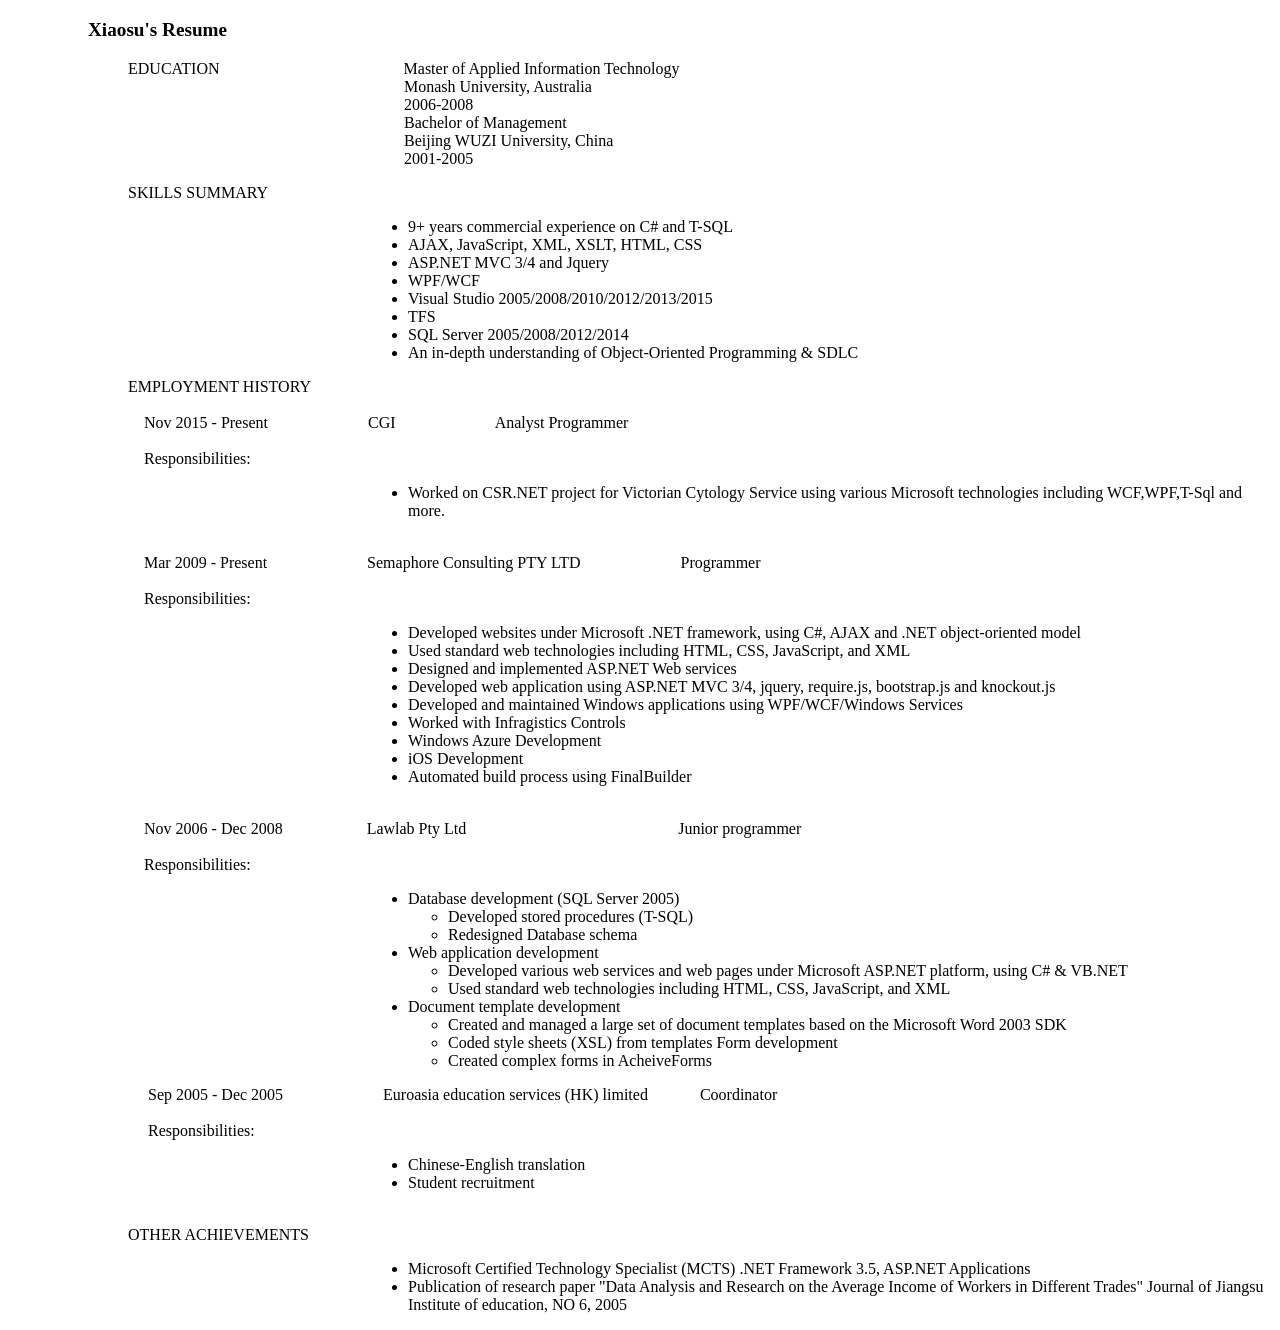
==== index.htm @ 35d32dc2 "Update styles" ====
<!DOCTYPE html PUBLIC "-//W3C//DTD XHTML 1.0 Transitional//EN" "http://www.w3.org/TR/xhtml1/DTD/xhtml1-transitional.dtd">
<html xmlns="http://www.w3.org/1999/xhtml">
<head>
    <title>Xiaosu's Resume</title>
    <style type="text/css">
       .style2
       {
          font-size: larger;
          font-weight: bold;
       }
       .style3
       {
          width: 1359px;
          margin-left: 120px;
       }
       .style4
       {
          margin-left: 120px;
       }
       .style5
       {
          margin-left: 200px;
       }
    </style>
</head>
<body>
   <p class="style2" style="margin-left: 80px">Xiaosu's Resume
   </p>
   <p style="margin-left: 120px">EDUCATION&nbsp;&nbsp;&nbsp;&nbsp;&nbsp;&nbsp;&nbsp;&nbsp;&nbsp;&nbsp;&nbsp;&nbsp;&nbsp;&nbsp;&nbsp;&nbsp;&nbsp;&nbsp;&nbsp;&nbsp;&nbsp;&nbsp;&nbsp;&nbsp;&nbsp;&nbsp;&nbsp;&nbsp;&nbsp;&nbsp;&nbsp;&nbsp;&nbsp;&nbsp;&nbsp;&nbsp;&nbsp;&nbsp;&nbsp;&nbsp;&nbsp;&nbsp;&nbsp;&nbsp;&nbsp; Master of Applied Information Technology 
      <br class="style4" />
&nbsp;&nbsp;&nbsp;&nbsp;&nbsp;&nbsp;&nbsp;&nbsp;&nbsp;&nbsp;&nbsp;&nbsp;&nbsp;&nbsp;&nbsp;&nbsp;&nbsp;&nbsp;&nbsp;&nbsp;&nbsp;&nbsp;&nbsp;&nbsp;&nbsp;&nbsp;&nbsp;&nbsp;&nbsp;&nbsp;&nbsp;&nbsp;&nbsp;&nbsp;&nbsp;&nbsp;&nbsp;&nbsp;&nbsp;&nbsp;&nbsp;&nbsp;&nbsp;&nbsp;&nbsp;&nbsp;&nbsp;&nbsp;&nbsp;&nbsp;&nbsp;&nbsp;&nbsp;&nbsp;&nbsp;&nbsp;&nbsp;&nbsp;&nbsp;&nbsp;&nbsp;&nbsp;&nbsp;&nbsp;&nbsp;&nbsp;&nbsp;&nbsp; Monash University, Australia<br class="style4" />
                                &nbsp;&nbsp;&nbsp;&nbsp;&nbsp;&nbsp;&nbsp;&nbsp;&nbsp;&nbsp;&nbsp;&nbsp;&nbsp;&nbsp;&nbsp;&nbsp;&nbsp;&nbsp;&nbsp;&nbsp;&nbsp;&nbsp;&nbsp;&nbsp;&nbsp;&nbsp;&nbsp;&nbsp;&nbsp;&nbsp;&nbsp;&nbsp;&nbsp;&nbsp;&nbsp;&nbsp;&nbsp;&nbsp;&nbsp;&nbsp;&nbsp;&nbsp;&nbsp;&nbsp;&nbsp;&nbsp;&nbsp;&nbsp;&nbsp;&nbsp;&nbsp;&nbsp;&nbsp;&nbsp;&nbsp;&nbsp;&nbsp;&nbsp;&nbsp;&nbsp;&nbsp;&nbsp;&nbsp;&nbsp;&nbsp;&nbsp;&nbsp;&nbsp; 2006-2008<br class="style3" />

                                &nbsp;&nbsp;&nbsp;&nbsp;&nbsp;&nbsp;&nbsp;&nbsp;&nbsp;&nbsp;&nbsp;&nbsp;&nbsp;&nbsp;&nbsp;&nbsp;&nbsp;&nbsp;&nbsp;&nbsp;&nbsp;&nbsp;&nbsp;&nbsp;&nbsp;&nbsp;&nbsp;&nbsp;&nbsp;&nbsp;&nbsp;&nbsp;&nbsp;&nbsp;&nbsp;&nbsp;&nbsp;&nbsp;&nbsp;&nbsp;&nbsp;&nbsp;&nbsp;&nbsp;&nbsp;&nbsp;&nbsp;&nbsp;&nbsp;&nbsp;&nbsp;&nbsp;&nbsp;&nbsp;&nbsp;&nbsp;&nbsp;&nbsp;&nbsp;&nbsp;&nbsp;&nbsp;&nbsp;&nbsp;&nbsp;&nbsp;&nbsp;&nbsp; Bachelor of Management<br class="style3" />
                                &nbsp;&nbsp;&nbsp;&nbsp;&nbsp;&nbsp;&nbsp;&nbsp;&nbsp;&nbsp;&nbsp;&nbsp;&nbsp;&nbsp;&nbsp;&nbsp;&nbsp;&nbsp;&nbsp;&nbsp;&nbsp;&nbsp;&nbsp;&nbsp;&nbsp;&nbsp;&nbsp;&nbsp;&nbsp;&nbsp;&nbsp;&nbsp;&nbsp;&nbsp;&nbsp;&nbsp;&nbsp;&nbsp;&nbsp;&nbsp;&nbsp;&nbsp;&nbsp;&nbsp;&nbsp;&nbsp;&nbsp;&nbsp;&nbsp;&nbsp;&nbsp;&nbsp;&nbsp;&nbsp;&nbsp;&nbsp;&nbsp;&nbsp;&nbsp;&nbsp;&nbsp;&nbsp;&nbsp;&nbsp;&nbsp;&nbsp;&nbsp;&nbsp; Beijing WUZI University, China<br class="style3" />
                                &nbsp;&nbsp;&nbsp;&nbsp;&nbsp;&nbsp;&nbsp;&nbsp;&nbsp;&nbsp;&nbsp;&nbsp;&nbsp;&nbsp;&nbsp;&nbsp;&nbsp;&nbsp;&nbsp;&nbsp;&nbsp;&nbsp;&nbsp;&nbsp;&nbsp;&nbsp;&nbsp;&nbsp;&nbsp;&nbsp;&nbsp;&nbsp;&nbsp;&nbsp;&nbsp;&nbsp;&nbsp;&nbsp;&nbsp;&nbsp;&nbsp;&nbsp;&nbsp;&nbsp;&nbsp;&nbsp;&nbsp;&nbsp;&nbsp;&nbsp;&nbsp;&nbsp;&nbsp;&nbsp;&nbsp;&nbsp;&nbsp;&nbsp;&nbsp;&nbsp;&nbsp;&nbsp;&nbsp;&nbsp;&nbsp;&nbsp;&nbsp;&nbsp; 2001-2005<br />
   </p>

   <p style="margin-left: 120px">SKILLS SUMMARY</p>
   <ul style="margin-left: 360px">
      <li>
         9+ years commercial experience on C# and T-SQL
         
      </li>
      <li>
         AJAX, JavaScript, XML, XSLT, HTML, CSS
      </li>
      <li>
         ASP.NET MVC 3/4 and Jquery 
      </li>
      <li>
         WPF/WCF 
      </li>
      <li>
         Visual Studio 2005/2008/2010/2012/2013/2015 
      </li>
      <li>
         TFS 
      </li>
      <li>
         SQL Server 2005/2008/2012/2014 
      </li>
      <li>
         An in-depth understanding of Object-Oriented Programming & SDLC
      </li>
   </ul>
   <p style="margin-left: 120px">EMPLOYMENT HISTORY

   <br />
   &nbsp;&nbsp;&nbsp;
   <br />
   &nbsp;&nbsp;&nbsp;
   Nov 2015 - Present&nbsp;&nbsp;&nbsp;&nbsp;&nbsp;&nbsp;&nbsp;&nbsp;&nbsp;&nbsp;&nbsp;&nbsp;&nbsp;&nbsp;&nbsp;&nbsp;&nbsp;&nbsp;&nbsp;&nbsp;&nbsp;&nbsp;&nbsp;&nbsp; CGI&nbsp;&nbsp;&nbsp;&nbsp;&nbsp;&nbsp;&nbsp;&nbsp;&nbsp;&nbsp;&nbsp;&nbsp;&nbsp;&nbsp;&nbsp;&nbsp;&nbsp;&nbsp;&nbsp;&nbsp;&nbsp;&nbsp;&nbsp;&nbsp; Analyst Programmer
   <br />
   <br />
   &nbsp;&nbsp;&nbsp;
   Responsibilities: 
   </p>
   <ul style="margin-left: 360px">
      <li>Worked on CSR.NET project for Victorian Cytology Service using various Microsoft technologies including WCF,WPF,T-Sql and more.
      </li>
   </ul>
   <p style="margin-left: 120px">
   <br />
   &nbsp;&nbsp;&nbsp;
   Mar 2009 - Present&nbsp;&nbsp;&nbsp;&nbsp;&nbsp;&nbsp;&nbsp;&nbsp;&nbsp;&nbsp;&nbsp;&nbsp;&nbsp;&nbsp;&nbsp;&nbsp;&nbsp;&nbsp;&nbsp;&nbsp;&nbsp;&nbsp;&nbsp;&nbsp; Semaphore Consulting PTY LTD&nbsp;&nbsp;&nbsp;&nbsp;&nbsp;&nbsp;&nbsp;&nbsp;&nbsp;&nbsp;&nbsp;&nbsp;&nbsp;&nbsp;&nbsp;&nbsp;&nbsp;&nbsp;&nbsp;&nbsp;&nbsp;&nbsp;&nbsp;&nbsp; Programmer
   <br />


   <br />
   &nbsp;&nbsp;&nbsp;
   Responsibilities: 
  

   </p>
  

   <ul style="margin-left: 360px">
      <li>Developed websites under Microsoft .NET framework, using C#, AJAX and .NET object-oriented model
      </li>
      <li>Used standard web technologies including HTML, CSS, JavaScript, and XML </li>
      <li>Designed and implemented ASP.NET Web services
   </li>
      <li>Developed web application using ASP.NET MVC 3/4, jquery, require.js, bootstrap.js and knockout.js
      </li>
      <li>Developed and maintained Windows applications using WPF/WCF/Windows Services
      </li>
      <li>Worked with Infragistics Controls
  </li>
      <li>Windows Azure Development
  </li>
      <li>iOS Development
  </li>
      <li>Automated build process using FinalBuilder

  </li>
   </ul>
   <p style="margin-left: 120px">
   <br />
   &nbsp;&nbsp;&nbsp;
   Nov 2006 - Dec 2008&nbsp;&nbsp;&nbsp;&nbsp;&nbsp;&nbsp;&nbsp;&nbsp;&nbsp;&nbsp;&nbsp;&nbsp;&nbsp;&nbsp;&nbsp;&nbsp;&nbsp;&nbsp;&nbsp;&nbsp; Lawlab Pty Ltd&nbsp;&nbsp;&nbsp;&nbsp;&nbsp;&nbsp;&nbsp;&nbsp;&nbsp;&nbsp;&nbsp;&nbsp;&nbsp;&nbsp;&nbsp;&nbsp;&nbsp;&nbsp;&nbsp;&nbsp;&nbsp;&nbsp;&nbsp;&nbsp;&nbsp;&nbsp;&nbsp;&nbsp;&nbsp;&nbsp;&nbsp;&nbsp;&nbsp;&nbsp;&nbsp;&nbsp;&nbsp;&nbsp;&nbsp;&nbsp;&nbsp;&nbsp;&nbsp;&nbsp;&nbsp;&nbsp;&nbsp;&nbsp;&nbsp;&nbsp;&nbsp;&nbsp; Junior programmer
   <br />

   <br />
   &nbsp;&nbsp;&nbsp;
   Responsibilities: 

   </p>

   <ul style="margin-left: 360px">
      <li>Database development (SQL Server 2005)</li>
         <ul>
            <li>Developed stored procedures (T-SQL)
      </li>
            <li>Redesigned Database schema
  </li>
         </ul>
      <li>Web application development</li>
         <ul>
            <li>Developed various web services and web pages under Microsoft ASP.NET platform, using C# & VB.NET
            </li>
            <li>Used standard web technologies including HTML, CSS, JavaScript, and XML </li>
         </ul>
      <li>Document template development</li>
         <ul>
            <li>Created and managed a large set of document templates based on the Microsoft Word 2003 SDK
            </li>
            <li>Coded style sheets (XSL) from templates
  Form development
      </li>
            <li>Created complex forms in AcheiveForms

  </li>
         </ul>
   </ul>
   <p style="margin-left: 120px">&nbsp;&nbsp;&nbsp;&nbsp; Sep 2005 - Dec 2005&nbsp;&nbsp;&nbsp;&nbsp;&nbsp;&nbsp;&nbsp;&nbsp;&nbsp;&nbsp;&nbsp;&nbsp;&nbsp;&nbsp;&nbsp;&nbsp;&nbsp;&nbsp;&nbsp;&nbsp;&nbsp;&nbsp;&nbsp;&nbsp; Euroasia 
   education services (HK) limited&nbsp;&nbsp;&nbsp;&nbsp;&nbsp;&nbsp;&nbsp;&nbsp;&nbsp;&nbsp;&nbsp;&nbsp; Coordinator
   <br />

   <br />
   &nbsp;&nbsp;&nbsp;&nbsp; Responsibilities:<br />
   </p>
   <ul style="margin-left: 160px">
      <li class="style5">Chinese-English translation
  </li>
      <li class="style5">Student recruitment
  
</li>
   </ul>
   <p style="margin-left: 120px">
   <br />
   OTHER ACHIEVEMENTS
   </p>
   <ul style="margin-left: 360px">
      <li>Microsoft Certified Technology Specialist (MCTS) .NET Framework 3.5, ASP.NET Applications
      </li>
      <li>Publication of research paper "Data Analysis and Research on the Average Income of Workers in Different Trades" Journal of Jiangsu Institute of education, NO 6, 2005
      </li>
   </ul>

</body>
</html>
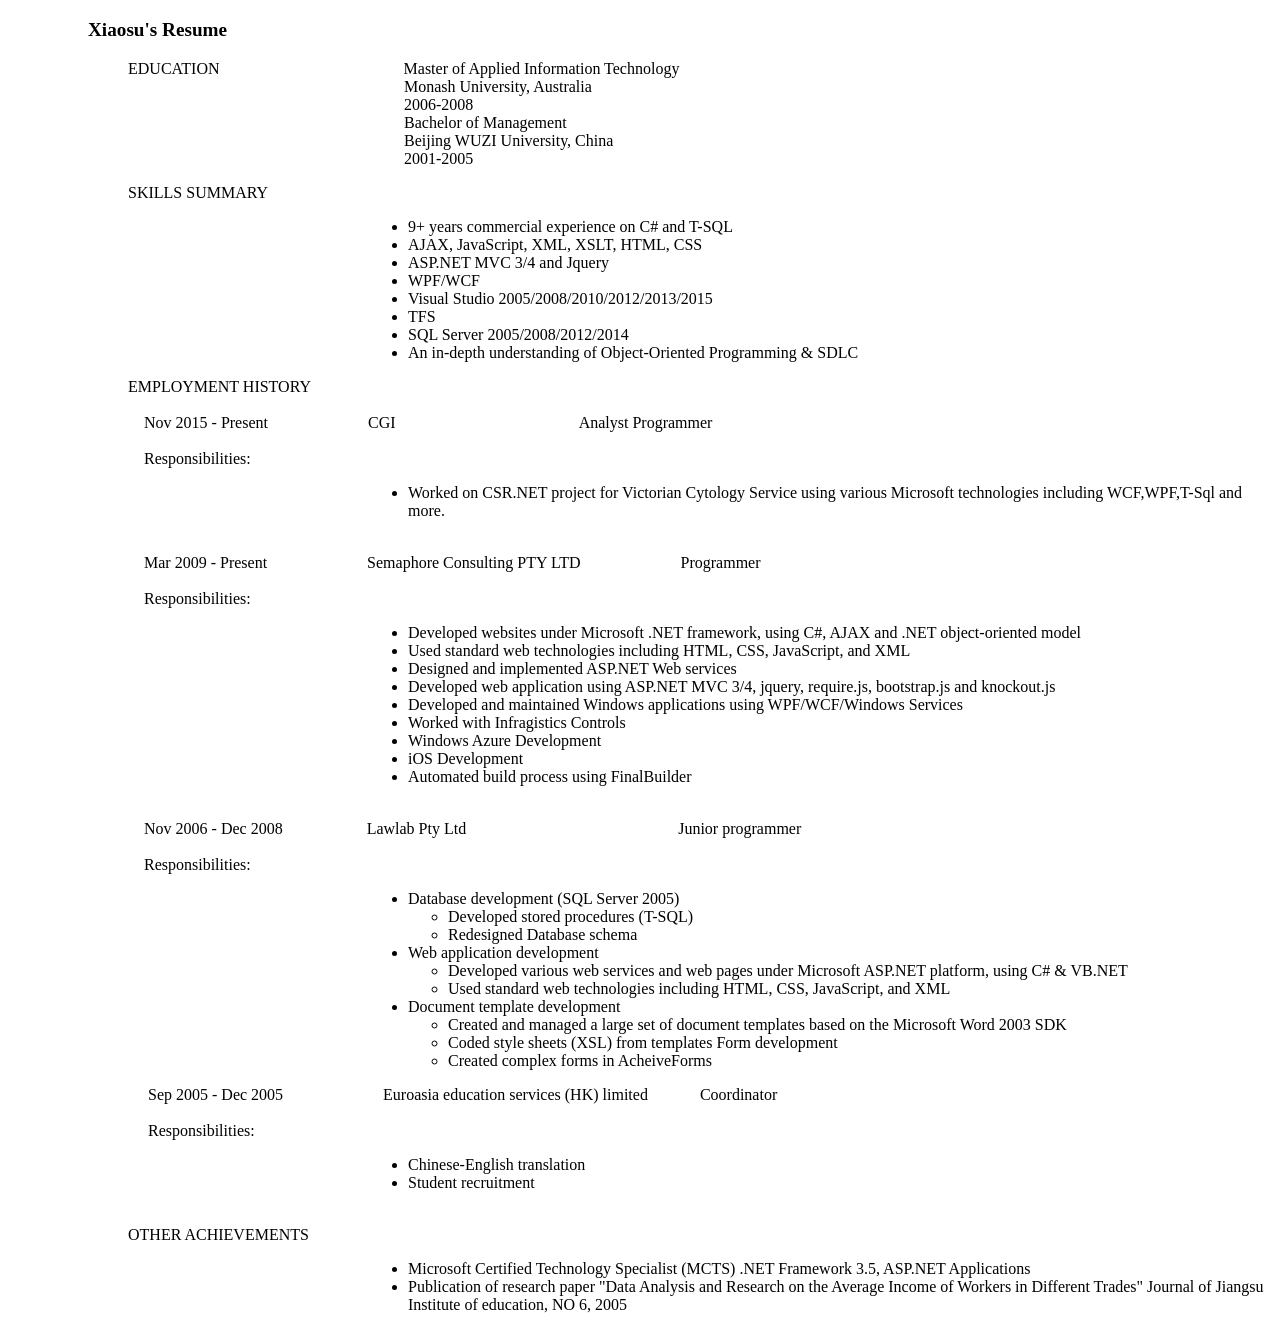
==== commit 706ecb6f: "Update Styles" ====
--- a/index.htm
+++ b/index.htm
@@ -70,7 +70,7 @@
    &nbsp;&nbsp;&nbsp;
    <br />
    &nbsp;&nbsp;&nbsp;
-   Nov 2015 - Present&nbsp;&nbsp;&nbsp;&nbsp;&nbsp;&nbsp;&nbsp;&nbsp;&nbsp;&nbsp;&nbsp;&nbsp;&nbsp;&nbsp;&nbsp;&nbsp;&nbsp;&nbsp;&nbsp;&nbsp;&nbsp;&nbsp;&nbsp;&nbsp; CGI&nbsp;&nbsp;&nbsp;&nbsp;&nbsp;&nbsp;&nbsp;&nbsp;&nbsp;&nbsp;&nbsp;&nbsp;&nbsp;&nbsp;&nbsp;&nbsp;&nbsp;&nbsp;&nbsp;&nbsp;&nbsp;&nbsp;&nbsp;&nbsp; Analyst Programmer
+   Nov 2015 - Present&nbsp;&nbsp;&nbsp;&nbsp;&nbsp;&nbsp;&nbsp;&nbsp;&nbsp;&nbsp;&nbsp;&nbsp;&nbsp;&nbsp;&nbsp;&nbsp;&nbsp;&nbsp;&nbsp;&nbsp;&nbsp;&nbsp;&nbsp;&nbsp; CGI&nbsp;&nbsp;&nbsp;&nbsp;&nbsp;&nbsp;&nbsp;&nbsp;&nbsp;&nbsp;&nbsp;&nbsp;&nbsp;&nbsp;&nbsp;&nbsp;&nbsp;&nbsp;&nbsp;&nbsp;&nbsp;&nbsp;&nbsp;&nbsp;&nbsp;&nbsp;&nbsp;&nbsp;&nbsp;&nbsp;&nbsp;&nbsp;&nbsp;&nbsp;&nbsp;&nbsp;&nbsp;&nbsp;&nbsp;&nbsp;&nbsp;&nbsp;&nbsp;&nbsp;&nbsp; Analyst Programmer
    <br />
    <br />
    &nbsp;&nbsp;&nbsp;
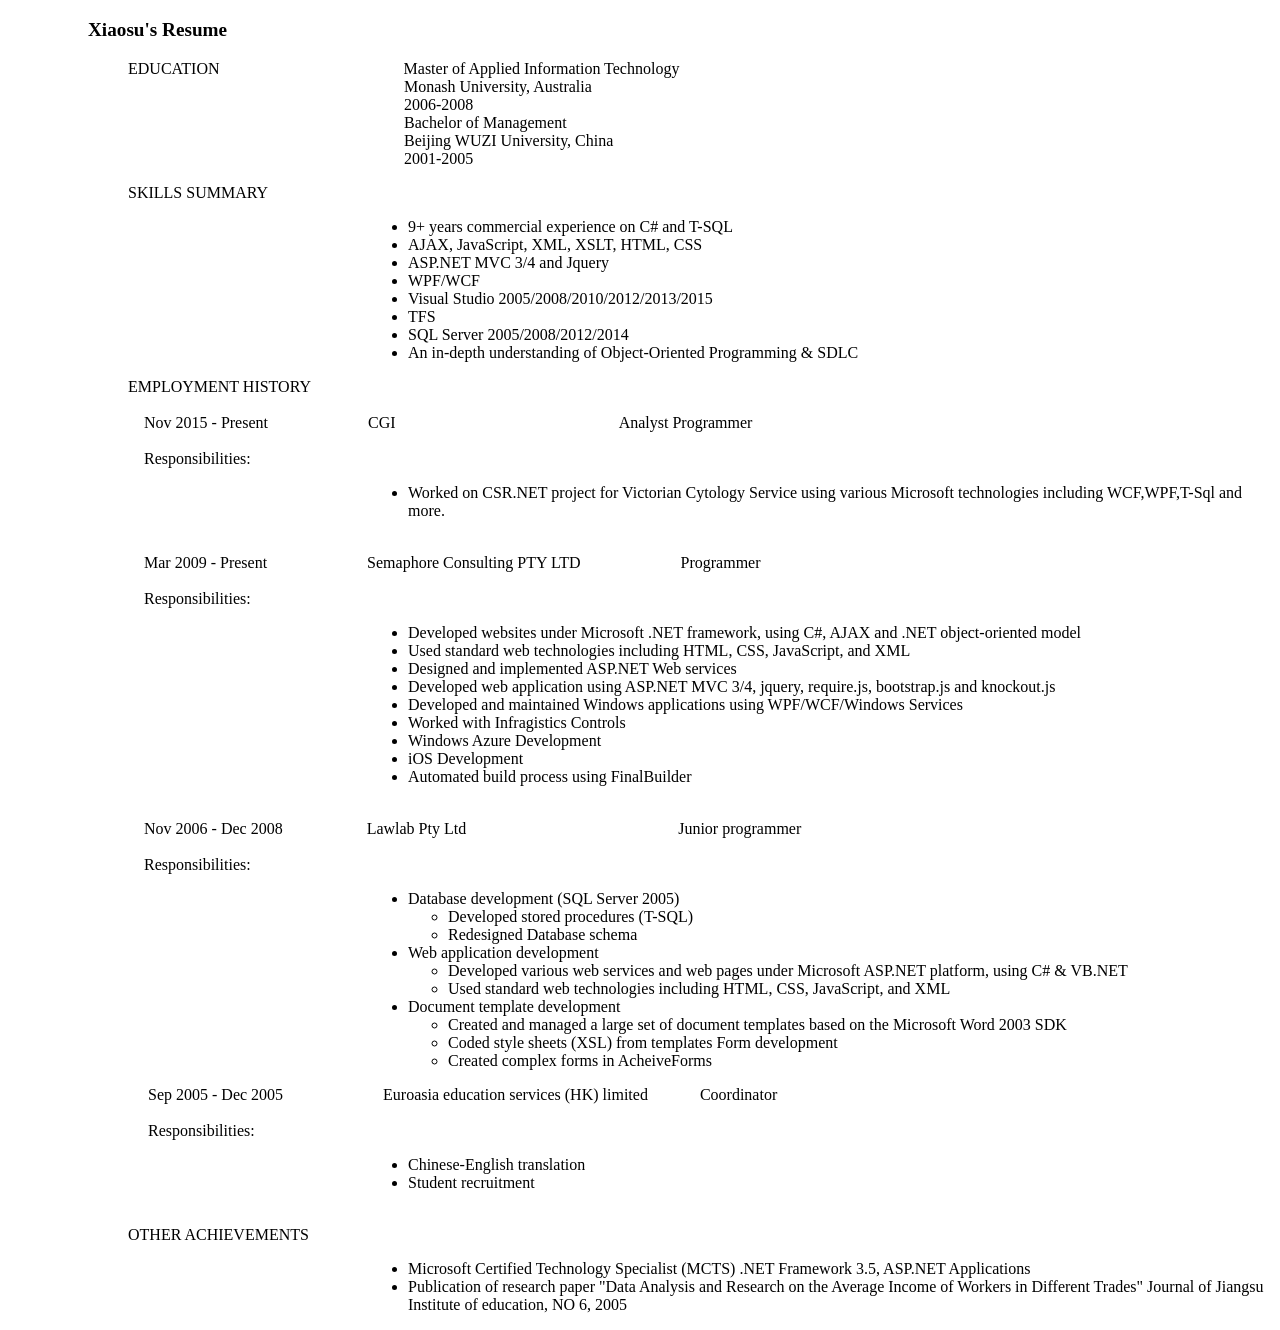
==== commit c1dac982: "Update styles" ====
--- a/index.htm
+++ b/index.htm
@@ -70,7 +70,7 @@
    &nbsp;&nbsp;&nbsp;
    <br />
    &nbsp;&nbsp;&nbsp;
-   Nov 2015 - Present&nbsp;&nbsp;&nbsp;&nbsp;&nbsp;&nbsp;&nbsp;&nbsp;&nbsp;&nbsp;&nbsp;&nbsp;&nbsp;&nbsp;&nbsp;&nbsp;&nbsp;&nbsp;&nbsp;&nbsp;&nbsp;&nbsp;&nbsp;&nbsp; CGI&nbsp;&nbsp;&nbsp;&nbsp;&nbsp;&nbsp;&nbsp;&nbsp;&nbsp;&nbsp;&nbsp;&nbsp;&nbsp;&nbsp;&nbsp;&nbsp;&nbsp;&nbsp;&nbsp;&nbsp;&nbsp;&nbsp;&nbsp;&nbsp;&nbsp;&nbsp;&nbsp;&nbsp;&nbsp;&nbsp;&nbsp;&nbsp;&nbsp;&nbsp;&nbsp;&nbsp;&nbsp;&nbsp;&nbsp;&nbsp;&nbsp;&nbsp;&nbsp;&nbsp;&nbsp; Analyst Programmer
+   Nov 2015 - Present&nbsp;&nbsp;&nbsp;&nbsp;&nbsp;&nbsp;&nbsp;&nbsp;&nbsp;&nbsp;&nbsp;&nbsp;&nbsp;&nbsp;&nbsp;&nbsp;&nbsp;&nbsp;&nbsp;&nbsp;&nbsp;&nbsp;&nbsp;&nbsp; CGI&nbsp;&nbsp;&nbsp;&nbsp;&nbsp;&nbsp;&nbsp;&nbsp;&nbsp;&nbsp;&nbsp;&nbsp;&nbsp;&nbsp;&nbsp;&nbsp;&nbsp;&nbsp;&nbsp;&nbsp;&nbsp;&nbsp;&nbsp;&nbsp;&nbsp;&nbsp;&nbsp;&nbsp;&nbsp;&nbsp;&nbsp;&nbsp;&nbsp;&nbsp;&nbsp;&nbsp;&nbsp;&nbsp;&nbsp;&nbsp;&nbsp;&nbsp;&nbsp;&nbsp;&nbsp;&nbsp;&nbsp;&nbsp;&nbsp;&nbsp;&nbsp;&nbsp;&nbsp;&nbsp;&nbsp; Analyst Programmer
    <br />
    <br />
    &nbsp;&nbsp;&nbsp;
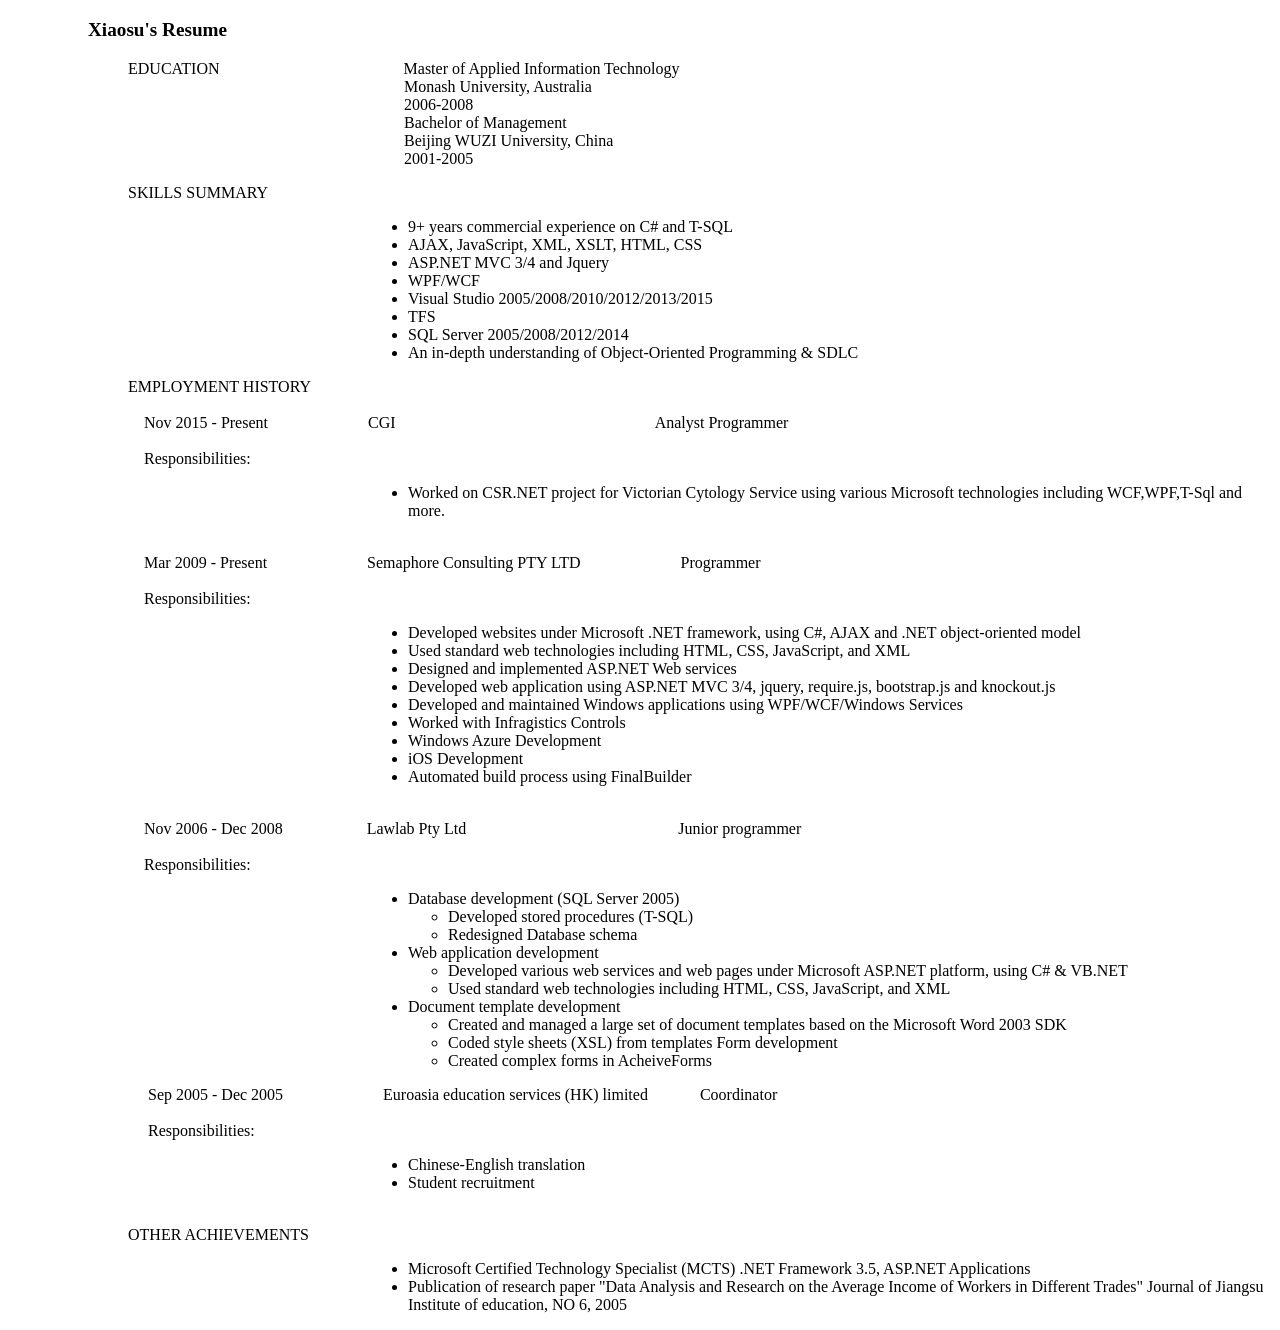
==== commit 450f4b4e: "Update styles" ====
--- a/index.htm
+++ b/index.htm
@@ -70,7 +70,7 @@
    &nbsp;&nbsp;&nbsp;
    <br />
    &nbsp;&nbsp;&nbsp;
-   Nov 2015 - Present&nbsp;&nbsp;&nbsp;&nbsp;&nbsp;&nbsp;&nbsp;&nbsp;&nbsp;&nbsp;&nbsp;&nbsp;&nbsp;&nbsp;&nbsp;&nbsp;&nbsp;&nbsp;&nbsp;&nbsp;&nbsp;&nbsp;&nbsp;&nbsp; CGI&nbsp;&nbsp;&nbsp;&nbsp;&nbsp;&nbsp;&nbsp;&nbsp;&nbsp;&nbsp;&nbsp;&nbsp;&nbsp;&nbsp;&nbsp;&nbsp;&nbsp;&nbsp;&nbsp;&nbsp;&nbsp;&nbsp;&nbsp;&nbsp;&nbsp;&nbsp;&nbsp;&nbsp;&nbsp;&nbsp;&nbsp;&nbsp;&nbsp;&nbsp;&nbsp;&nbsp;&nbsp;&nbsp;&nbsp;&nbsp;&nbsp;&nbsp;&nbsp;&nbsp;&nbsp;&nbsp;&nbsp;&nbsp;&nbsp;&nbsp;&nbsp;&nbsp;&nbsp;&nbsp;&nbsp; Analyst Programmer
+   Nov 2015 - Present&nbsp;&nbsp;&nbsp;&nbsp;&nbsp;&nbsp;&nbsp;&nbsp;&nbsp;&nbsp;&nbsp;&nbsp;&nbsp;&nbsp;&nbsp;&nbsp;&nbsp;&nbsp;&nbsp;&nbsp;&nbsp;&nbsp;&nbsp;&nbsp; CGI&nbsp;&nbsp;&nbsp;&nbsp;&nbsp;&nbsp;&nbsp;&nbsp;&nbsp;&nbsp;&nbsp;&nbsp;&nbsp;&nbsp;&nbsp;&nbsp;&nbsp;&nbsp;&nbsp;&nbsp;&nbsp;&nbsp;&nbsp;&nbsp;&nbsp;&nbsp;&nbsp;&nbsp;&nbsp;&nbsp;&nbsp;&nbsp;&nbsp;&nbsp;&nbsp;&nbsp;&nbsp;&nbsp;&nbsp;&nbsp;&nbsp;&nbsp;&nbsp;&nbsp;&nbsp;&nbsp;&nbsp;&nbsp;&nbsp;&nbsp;&nbsp;&nbsp;&nbsp;&nbsp;&nbsp;&nbsp;&nbsp;&nbsp;&nbsp;&nbsp;&nbsp;&nbsp;&nbsp;&nbsp; Analyst Programmer
    <br />
    <br />
    &nbsp;&nbsp;&nbsp;
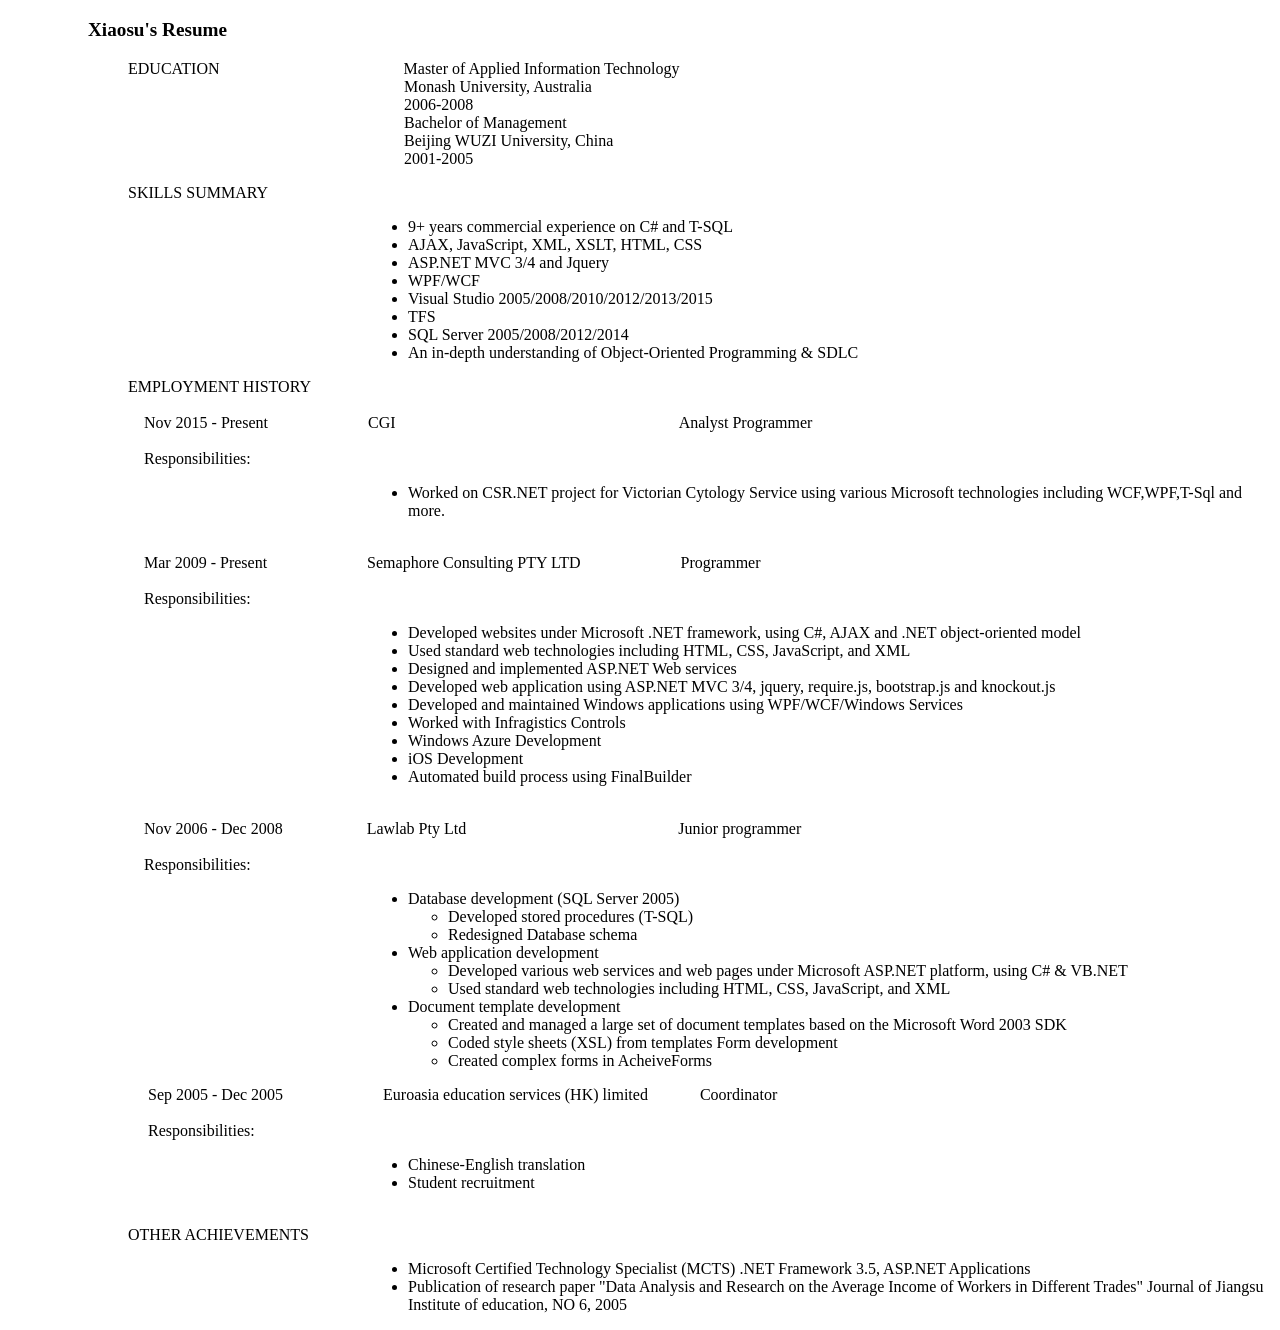
==== commit a1c8849d: "Update styles" ====
--- a/index.htm
+++ b/index.htm
@@ -70,7 +70,7 @@
    &nbsp;&nbsp;&nbsp;
    <br />
    &nbsp;&nbsp;&nbsp;
-   Nov 2015 - Present&nbsp;&nbsp;&nbsp;&nbsp;&nbsp;&nbsp;&nbsp;&nbsp;&nbsp;&nbsp;&nbsp;&nbsp;&nbsp;&nbsp;&nbsp;&nbsp;&nbsp;&nbsp;&nbsp;&nbsp;&nbsp;&nbsp;&nbsp;&nbsp; CGI&nbsp;&nbsp;&nbsp;&nbsp;&nbsp;&nbsp;&nbsp;&nbsp;&nbsp;&nbsp;&nbsp;&nbsp;&nbsp;&nbsp;&nbsp;&nbsp;&nbsp;&nbsp;&nbsp;&nbsp;&nbsp;&nbsp;&nbsp;&nbsp;&nbsp;&nbsp;&nbsp;&nbsp;&nbsp;&nbsp;&nbsp;&nbsp;&nbsp;&nbsp;&nbsp;&nbsp;&nbsp;&nbsp;&nbsp;&nbsp;&nbsp;&nbsp;&nbsp;&nbsp;&nbsp;&nbsp;&nbsp;&nbsp;&nbsp;&nbsp;&nbsp;&nbsp;&nbsp;&nbsp;&nbsp;&nbsp;&nbsp;&nbsp;&nbsp;&nbsp;&nbsp;&nbsp;&nbsp;&nbsp; Analyst Programmer
+   Nov 2015 - Present&nbsp;&nbsp;&nbsp;&nbsp;&nbsp;&nbsp;&nbsp;&nbsp;&nbsp;&nbsp;&nbsp;&nbsp;&nbsp;&nbsp;&nbsp;&nbsp;&nbsp;&nbsp;&nbsp;&nbsp;&nbsp;&nbsp;&nbsp;&nbsp; CGI&nbsp;&nbsp;&nbsp;&nbsp;&nbsp;&nbsp;&nbsp;&nbsp;&nbsp;&nbsp;&nbsp;&nbsp;&nbsp;&nbsp;&nbsp;&nbsp;&nbsp;&nbsp;&nbsp;&nbsp;&nbsp;&nbsp;&nbsp;&nbsp;&nbsp;&nbsp;&nbsp;&nbsp;&nbsp;&nbsp;&nbsp;&nbsp;&nbsp;&nbsp;&nbsp;&nbsp;&nbsp;&nbsp;&nbsp;&nbsp;&nbsp;&nbsp;&nbsp;&nbsp;&nbsp;&nbsp;&nbsp;&nbsp;&nbsp;&nbsp;&nbsp;&nbsp;&nbsp;&nbsp;&nbsp;&nbsp;&nbsp;&nbsp;&nbsp;&nbsp;&nbsp;&nbsp;&nbsp;&nbsp;&nbsp;&nbsp;&nbsp;&nbsp;&nbsp;&nbsp; Analyst Programmer
    <br />
    <br />
    &nbsp;&nbsp;&nbsp;
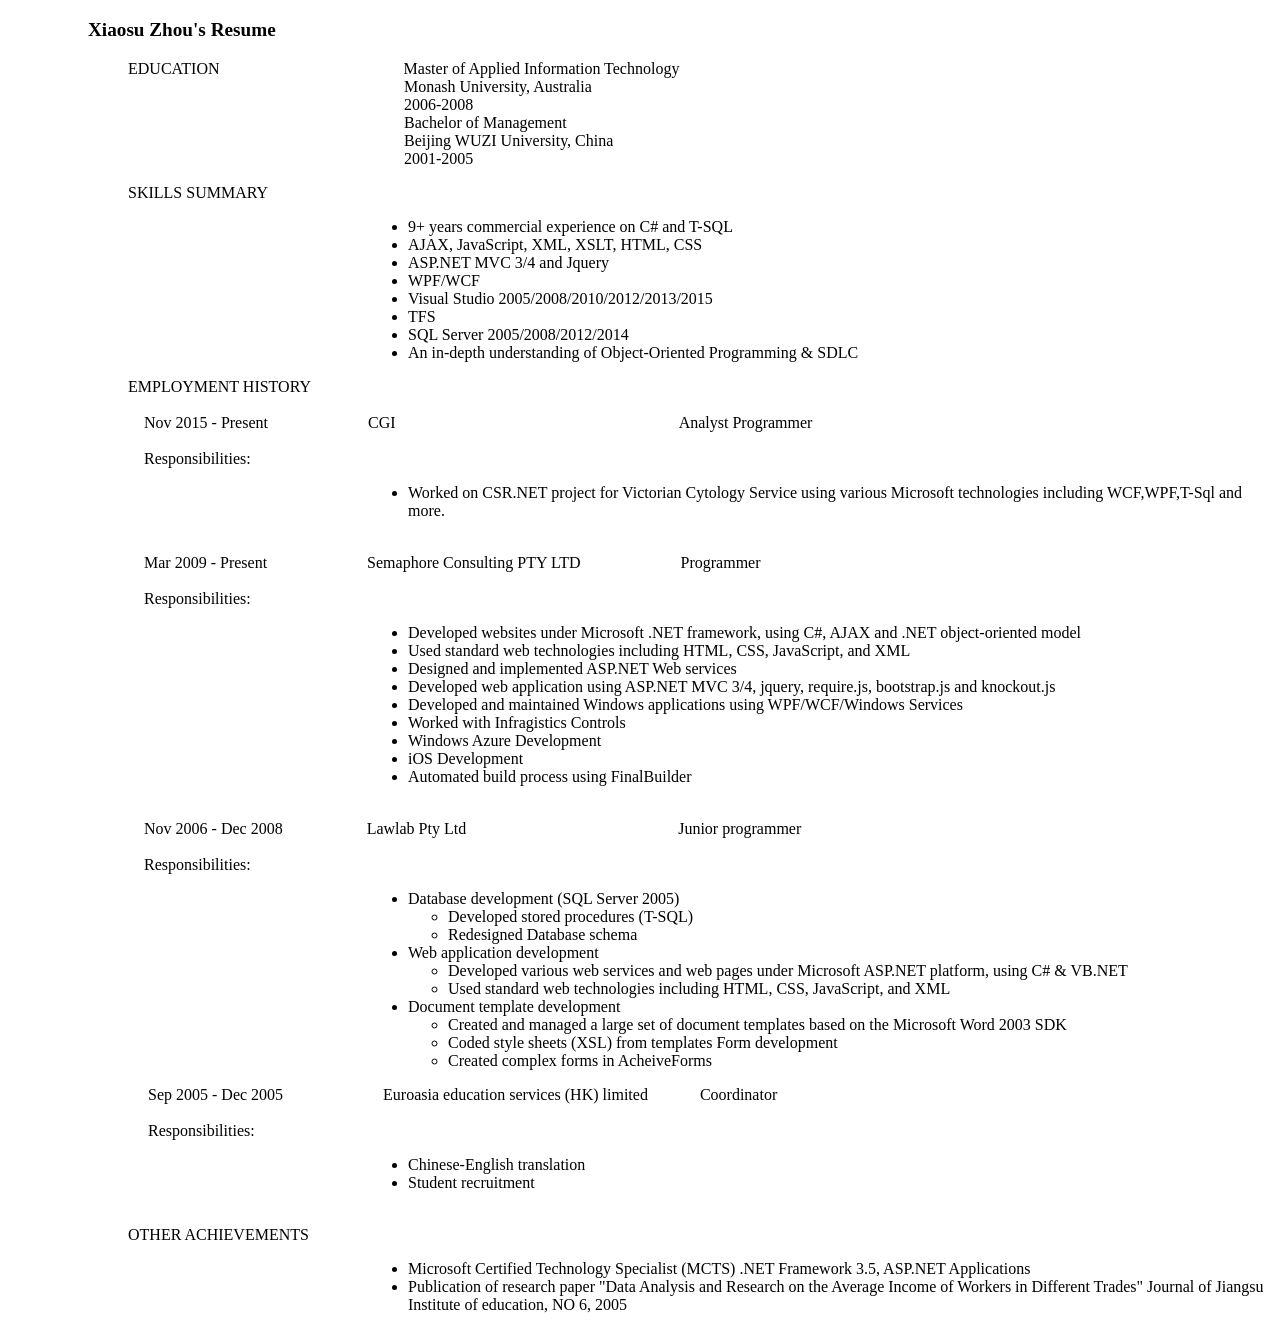
==== commit 26a20b17: "Update index.htm" ====
--- a/index.htm
+++ b/index.htm
@@ -1,7 +1,7 @@
 <!DOCTYPE html PUBLIC "-//W3C//DTD XHTML 1.0 Transitional//EN" "http://www.w3.org/TR/xhtml1/DTD/xhtml1-transitional.dtd">
 <html xmlns="http://www.w3.org/1999/xhtml">
 <head>
-    <title>Xiaosu's Resume</title>
+    <title>Xiaosu Zhou's Resume</title>
     <style type="text/css">
        .style2
        {
@@ -24,7 +24,7 @@
     </style>
 </head>
 <body>
-   <p class="style2" style="margin-left: 80px">Xiaosu's Resume
+   <p class="style2" style="margin-left: 80px">Xiaosu Zhou's Resume
    </p>
    <p style="margin-left: 120px">EDUCATION&nbsp;&nbsp;&nbsp;&nbsp;&nbsp;&nbsp;&nbsp;&nbsp;&nbsp;&nbsp;&nbsp;&nbsp;&nbsp;&nbsp;&nbsp;&nbsp;&nbsp;&nbsp;&nbsp;&nbsp;&nbsp;&nbsp;&nbsp;&nbsp;&nbsp;&nbsp;&nbsp;&nbsp;&nbsp;&nbsp;&nbsp;&nbsp;&nbsp;&nbsp;&nbsp;&nbsp;&nbsp;&nbsp;&nbsp;&nbsp;&nbsp;&nbsp;&nbsp;&nbsp;&nbsp; Master of Applied Information Technology 
       <br class="style4" />
